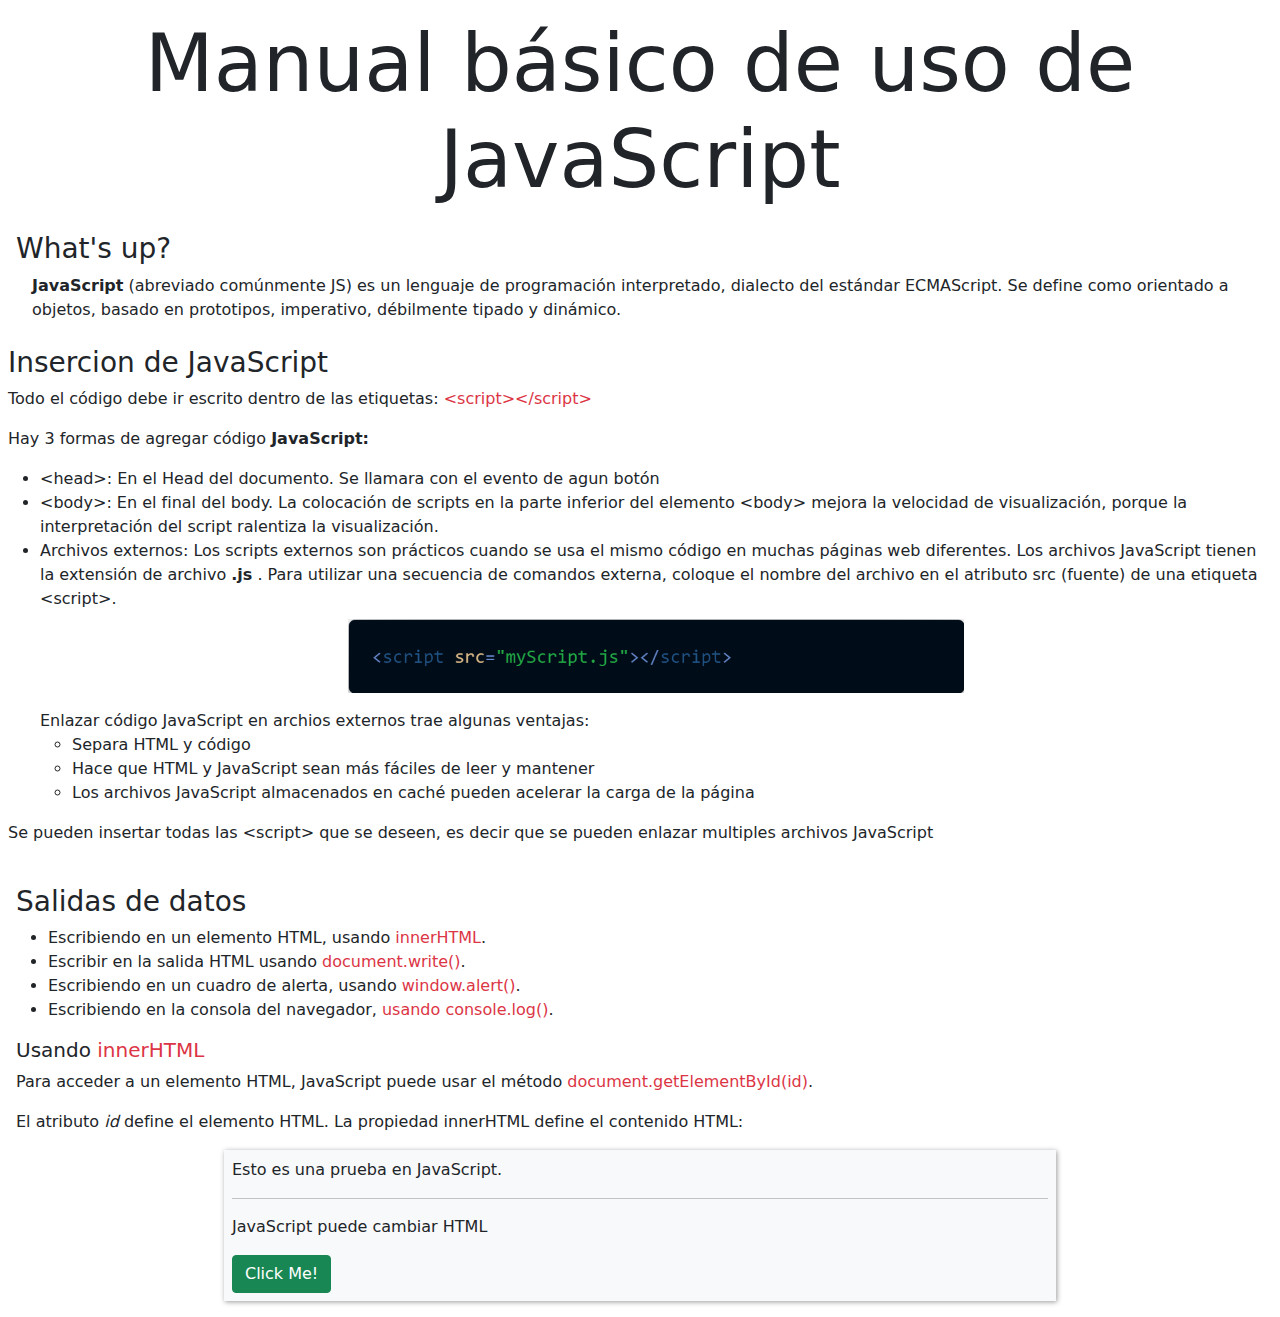
==== index.html @ b4b983a4 "Primer commit" ====
<!DOCTYPE html>
<html lang="es">

<head>
    <meta charset="UTF-8">
    <meta http-equiv="X-UA-Compatible" content="IE=edge">
    <meta name="viewport" content="width=device-width, initial-scale=1.0">
    <link rel="shortcut icon" href="./img/JavaScript_logo.png" type="image/x-icon">
    <link rel="stylesheet" href="./bootstrap/css/bootstrap.min.css">
    <link rel="stylesheet" href="style.css">
    <title>JavaScript</title>
</head>

<body>
    <h1 class="text-center p-3 display-1">Manual básico de uso de JavaScript</h1>
    <div class="definicion content-fluid px-3">
        <h3>What's up?</h3>
        <p class="px-3"><strong>JavaScript</strong> (abreviado comúnmente JS) es un lenguaje de programación
            interpretado, dialecto del
            estándar
            ECMAScript. Se define como orientado a objetos,​ basado en prototipos, imperativo, débilmente tipado y
            dinámico.</p>
    </div>
    <section class="content-fluid p-2">
        <h3>Insercion de JavaScript</h3>
        <p>Todo el código debe ir escrito dentro de las etiquetas: <span
                class="text-danger">&lt;script&gt;&lt;/script&gt;</span></p>
        <p>Hay 3 formas de agregar código <strong>JavaScript:</strong></p>
        <ul>
            <li>&lt;head&gt;: En el Head del documento. Se llamara con el evento de agun botón</li>
            <li>&lt;body&gt;: En el final del body. La colocación de scripts en la parte inferior del elemento

                &lt;body&gt; mejora la velocidad de visualización, porque la interpretación del script ralentiza la
                visualización.
            </li>
            <li>Archivos externos: Los scripts externos son prácticos cuando se usa el mismo código en muchas páginas
                web diferentes.

                Los archivos JavaScript tienen la extensión de archivo <strong>.js</strong> .

                Para utilizar una secuencia de comandos externa, coloque el nombre del archivo en el atributo src
                (fuente) de una etiqueta
                &lt;script&gt;.
                <figure class="col-sm-6 mx-auto pt-2">
                    <img src="./img/shots/script_link.png" class="img-fluid" alt="">
                </figure>
                Enlazar código JavaScript en archios externos trae algunas ventajas:
                <ul>
                    <li>Separa HTML y código</li>
                    <li>Hace que HTML y JavaScript sean más fáciles de leer y mantener</li>
                    <li>Los archivos JavaScript almacenados en caché pueden acelerar la carga de la página</li>
                </ul>
            </li>
        </ul>
        <p>Se pueden insertar todas las &lt;script&gt; que se deseen, es decir que se pueden enlazar multiples archivos
            JavaScript</p>
    </section>
    <section class="output p-3">
        <h3>Salidas de datos</h3>
        <ul>
            <li>Escribiendo en un elemento HTML, usando <span class="text-danger">innerHTML</span>.</li>
            <li>Escribir en la salida HTML usando <span class="text-danger">document.write()</span>.</li>
            <li>Escribiendo en un cuadro de alerta, usando <span class="text-danger">window.alert()</span>.</li>
            <li>Escribiendo en la consola del navegador, <span class="text-danger">usando console.log()</span>.</li>
        </ul>

        <div>
            <h5>Usando <span class="text-danger">innerHTML</span></h5>
            <p>Para acceder a un elemento HTML, JavaScript puede usar el método <span
                    class="text-danger">document.getElementById(id)</span>.</p>
            <p>El atributo <i>id</i> define el elemento HTML. La propiedad innerHTML define el contenido HTML:</p>
            <div class="demo col-sm-8 mx-auto bg-light p-2">
                <p>Esto es una prueba en JavaScript.</p>
                <hr>
                <p id="demo-inner">JavaScript puede cambiar HTML</p>
                <button type="button" class="btn btn-success"
                    onclick='document.getElementById("demo-inner").innerHTML = "Hello JavaScript!"'>Click
                    Me!</button>
            </div>
        </div>
        <div></div>
        <div></div>
        <div></div>
    </section>
</body>

</html>
---- style.css ----
.demo{
    box-shadow: 1px 1px 5px rgba(0, 0, 0, 0.4);
}
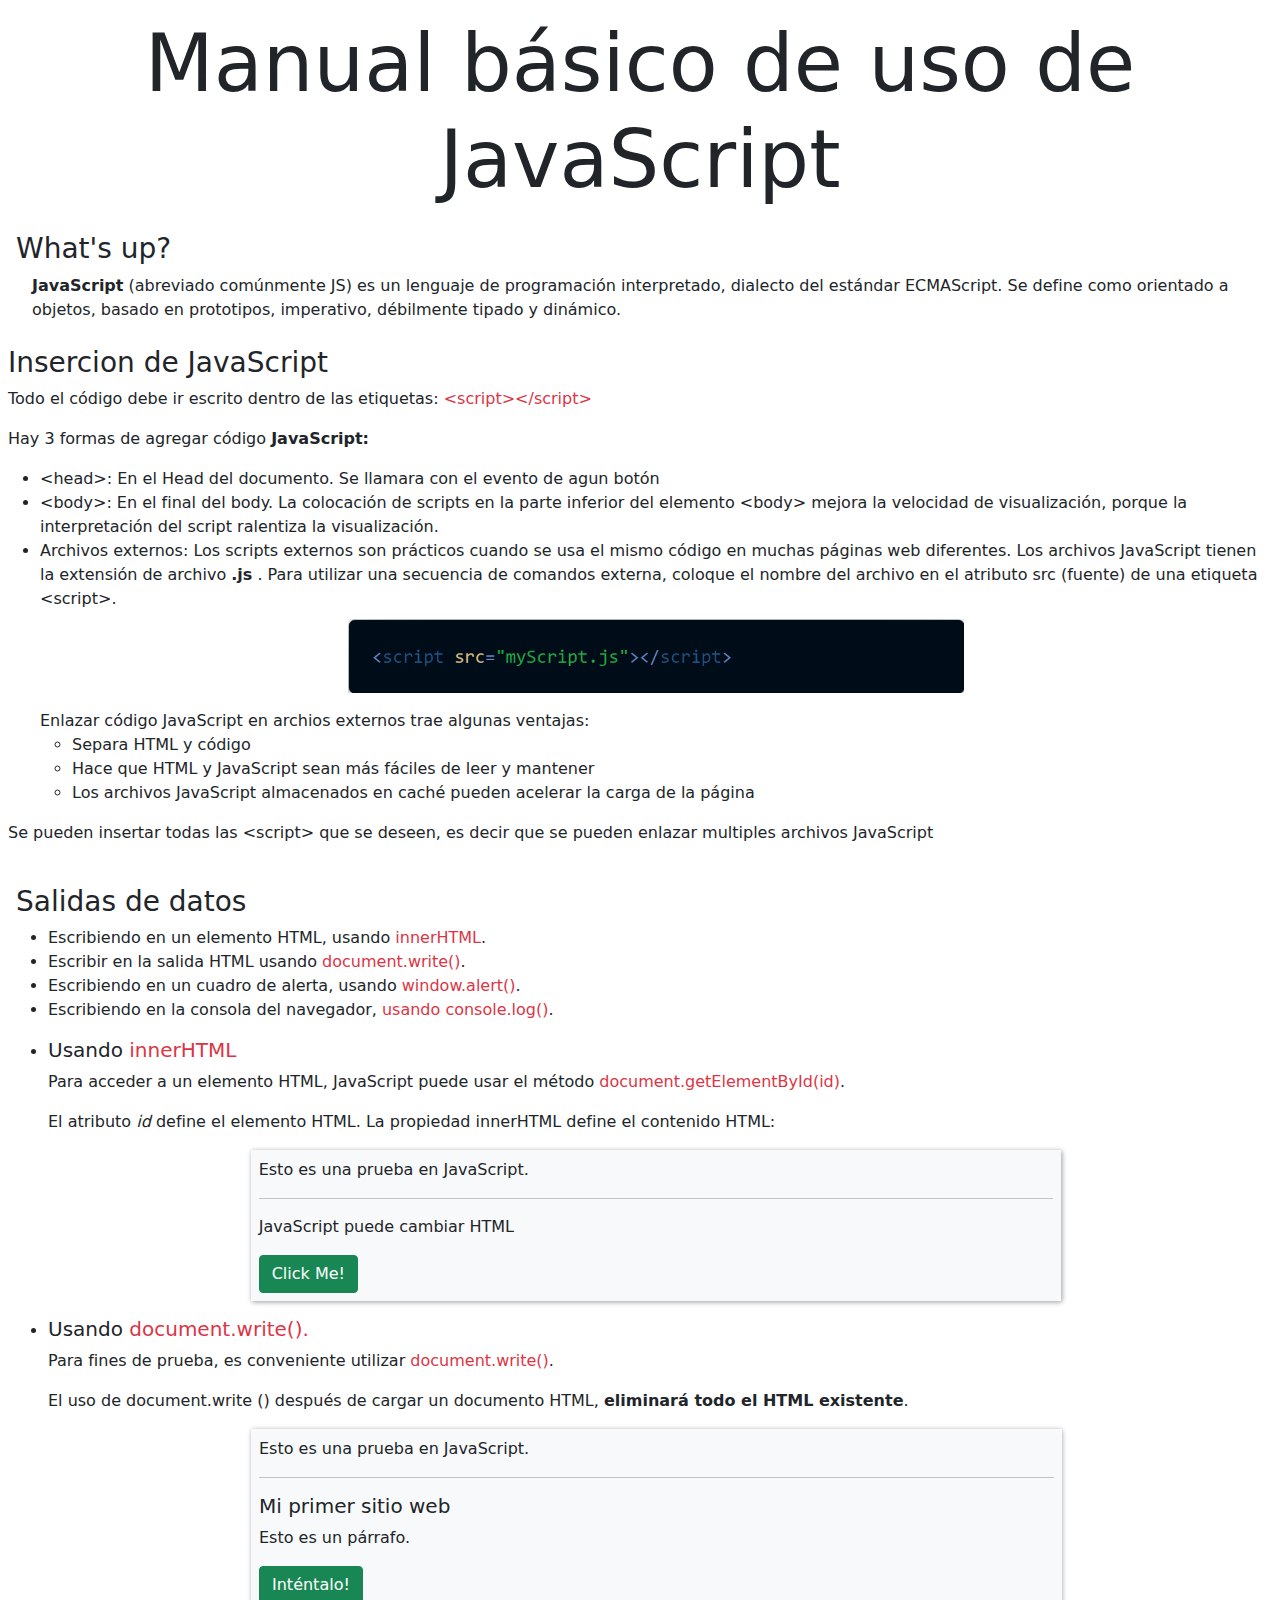
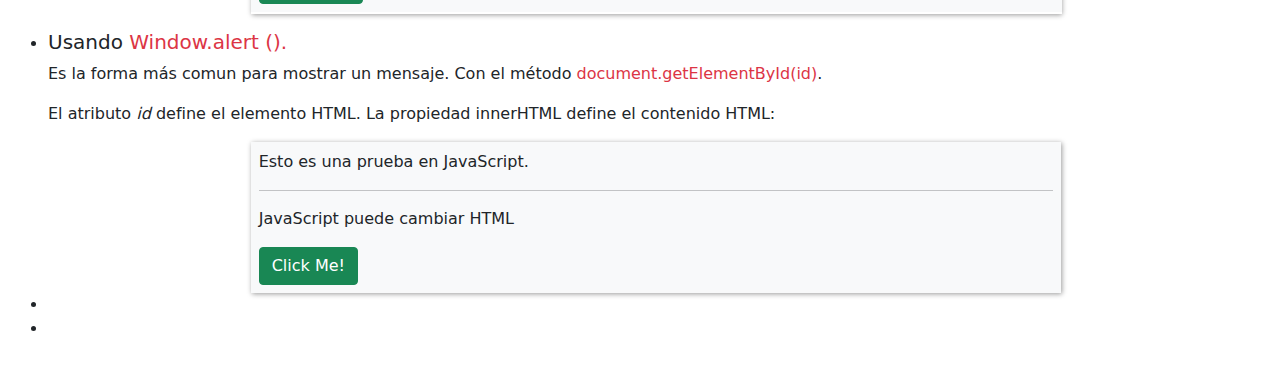
==== commit 3d18d0b2: "Continuacion con elementos de salida" ====
--- a/index.html
+++ b/index.html
@@ -63,24 +63,60 @@
             <li>Escribiendo en un cuadro de alerta, usando <span class="text-danger">window.alert()</span>.</li>
             <li>Escribiendo en la consola del navegador, <span class="text-danger">usando console.log()</span>.</li>
         </ul>
-
-        <div>
-            <h5>Usando <span class="text-danger">innerHTML</span></h5>
-            <p>Para acceder a un elemento HTML, JavaScript puede usar el método <span
-                    class="text-danger">document.getElementById(id)</span>.</p>
-            <p>El atributo <i>id</i> define el elemento HTML. La propiedad innerHTML define el contenido HTML:</p>
-            <div class="demo col-sm-8 mx-auto bg-light p-2">
-                <p>Esto es una prueba en JavaScript.</p>
-                <hr>
-                <p id="demo-inner">JavaScript puede cambiar HTML</p>
-                <button type="button" class="btn btn-success"
-                    onclick='document.getElementById("demo-inner").innerHTML = "Hello JavaScript!"'>Click
-                    Me!</button>
-            </div>
-        </div>
-        <div></div>
-        <div></div>
-        <div></div>
+        <ul>
+            <li>
+                <div>
+                    <h5>Usando <span class="text-danger">innerHTML</span></h5>
+                    <p>Para acceder a un elemento HTML, JavaScript puede usar el método <span
+                            class="text-danger">document.getElementById(id)</span>.</p>
+                    <p>El atributo <i>id</i> define el elemento HTML. La propiedad innerHTML define el contenido HTML:
+                    </p>
+                    <div class="demo col-sm-8 mx-auto bg-light p-2">
+                        <p>Esto es una prueba en JavaScript.</p>
+                        <hr>
+                        <p id="demo-inner">JavaScript puede cambiar HTML</p>
+                        <button type="button" class="btn btn-success"
+                            onclick='document.getElementById("demo-inner").innerHTML = "Hello JavaScript!"'>Click
+                            Me!</button>
+                    </div>
+                </div>
+            </li>
+            <li>
+                <div class="my-3">
+                    <h5>Usando <span class="text-danger">document.write().</span></h5>
+                    <p>Para fines de prueba, es conveniente utilizar <span class="text-danger">document.write()</span>.
+                    </p>
+                    <p>El uso de document.write () después de cargar un documento HTML, <strong>eliminará todo el HTML
+                            existente</strong>.</p>
+                    <div class="demo demo2 col-sm-8 mx-auto bg-light">
+                        <iframe src="./demo.html" frameborder="0"></iframe>
+                    </div>
+                </div>
+            </li>
+            <li>
+                <div>
+                    <h5>Usando <span class="text-danger">Window.alert ().</span></h5>
+                    <p>Es la forma más comun para mostrar un mensaje. Con el método <span
+                            class="text-danger">document.getElementById(id)</span>.</p>
+                    <p>El atributo <i>id</i> define el elemento HTML. La propiedad innerHTML define el contenido HTML:
+                    </p>
+                    <div class="demo col-sm-8 mx-auto bg-light p-2">
+                        <p>Esto es una prueba en JavaScript.</p>
+                        <hr>
+                        <p id="demo-inner">JavaScript puede cambiar HTML</p>
+                        <button type="button" class="btn btn-success"
+                            onclick='document.getElementById("demo-inner").innerHTML = "Hello JavaScript!"'>Click
+                            Me!</button>
+                    </div>
+                </div>
+            </li>
+            <li>
+                <div></div>
+            </li>
+            <li>
+                <div></div>
+            </li>
+        </ul>
     </section>
 </body>
 
--- a/style.css
+++ b/style.css
@@ -1,3 +1,13 @@
 .demo{
     box-shadow: 1px 1px 5px rgba(0, 0, 0, 0.4);
+    height: auto;
+}
+
+.demo2{
+    height: 185px;
+}
+
+iframe{
+    width: 100%;
+    height: 100%;
 }